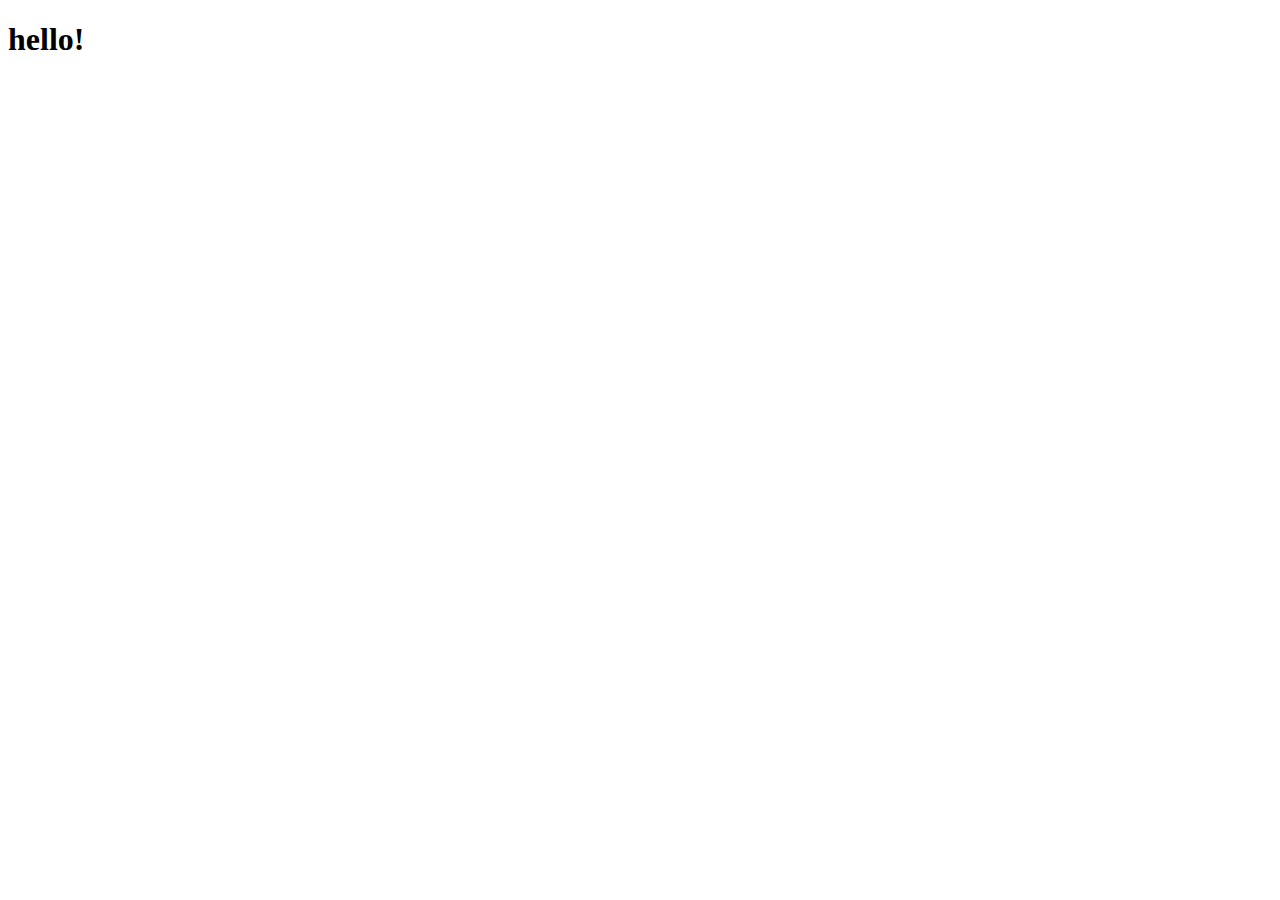
==== index.html @ 5a8a1ce9 "update" ====
<!DOCTYPE html>
<html lang="en">
<head>
    <meta charset="UTF-8">
    <meta name="viewport" content="width=device-width, initial-scale=1.0">
    <title>natasha</title>
</head>
<body>
    <h1> hello!</h1>
</body>
</html>
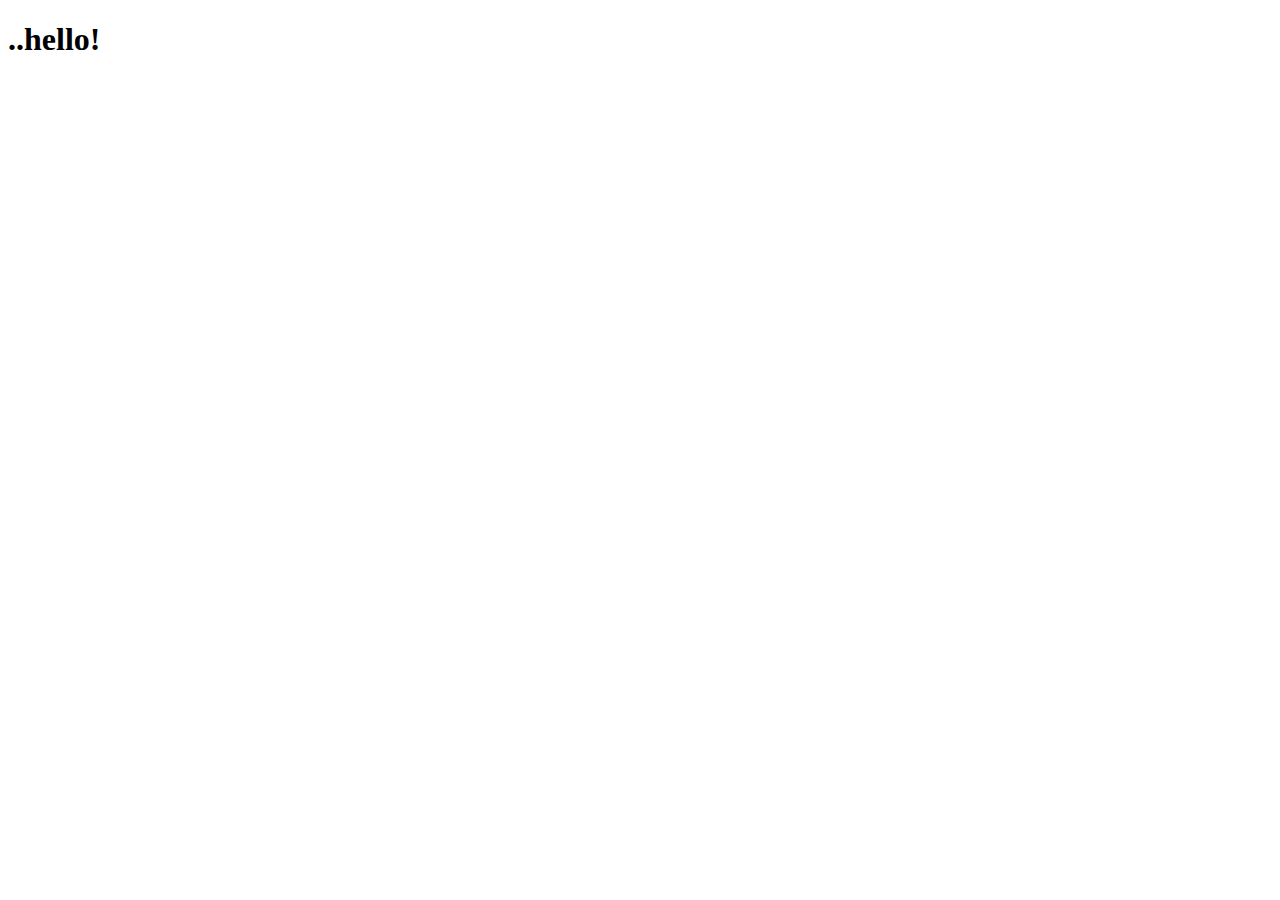
==== commit 11c3b610: "rob" ====
--- a/index.html
+++ b/index.html
@@ -6,6 +6,6 @@
     <title>natasha</title>
 </head>
 <body>
-    <h1> hello!</h1>
+    <h1> ..hello!</h1>
 </body>
-</html>+</html> 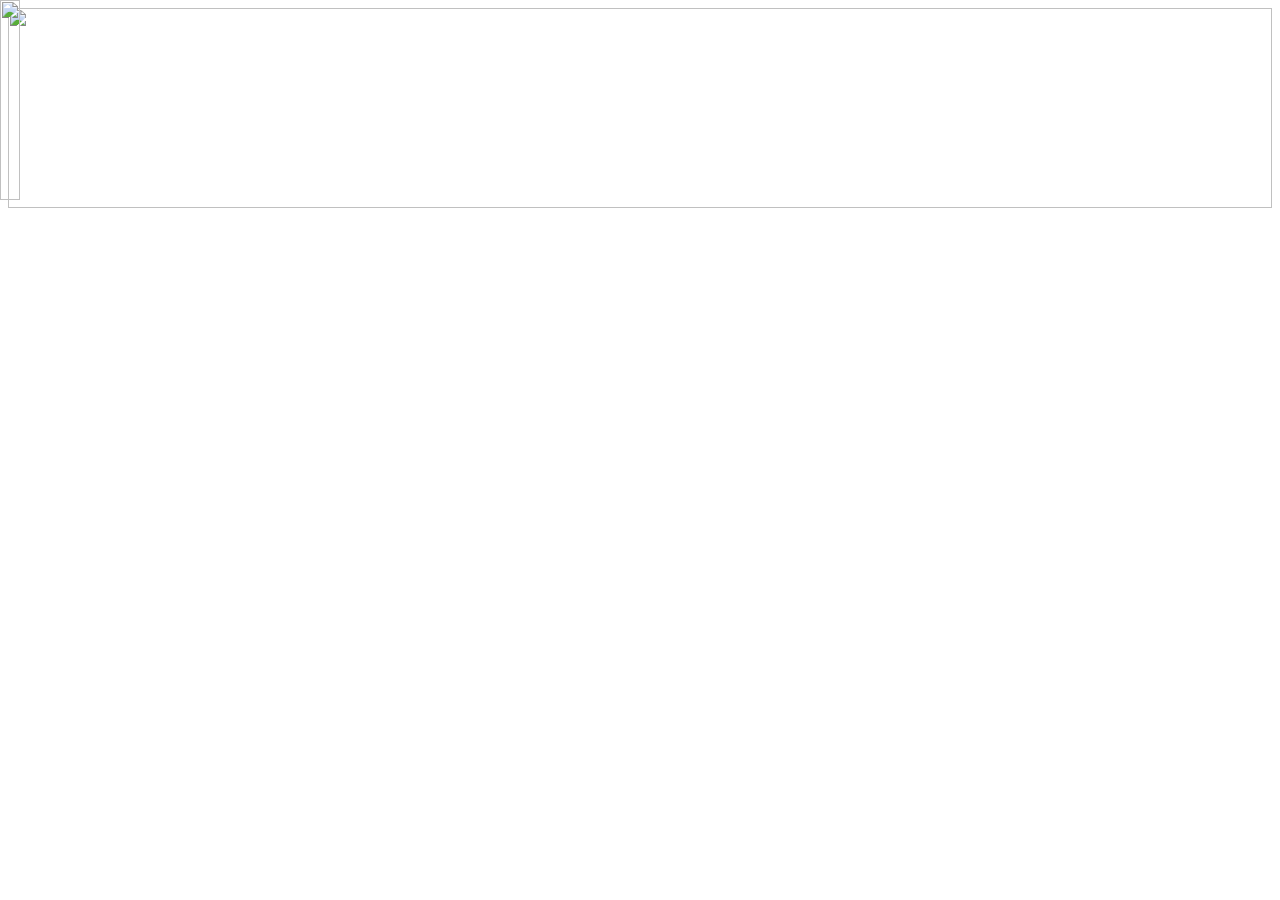
==== commit df3b30e9: "Add files via upload" ====
--- a/index.html
+++ b/index.html
@@ -3,9 +3,42 @@
 <head>
     <meta charset="UTF-8">
     <meta name="viewport" content="width=device-width, initial-scale=1.0">
-    <title>natasha</title>
+    <title>Week 7</title>
+    <link href="css/main.css" rel="stylesheet">
 </head>
-<body>
-    <h1> ..hello!</h1>
+<header>
+    <img src="Images/lone-starfish-wide.jpg" width="100%" border="0" height="200" class="header">
+        <a href="index.html" 
+             
+        </a>
+        <nav>
+            <ul>
+    
+        </nav>
+    </header>
+    <header>
+        <style type="text/css">
+        .header{
+        position:relative;
+        }
+        a{
+        position:absolute;
+        left:0;
+        top:0;
+        }
+        .nav{
+        position:absolute;
+        left:0;
+        top:100;
+        }
+        </style>
+        </header>
+        <img src="Images/Damask.png" width="100%" border="0" height="200" class="header"/>
+            <a href="index.html" 
+             
+            </a>
+            
+
+    
 </body>
-</html> +</html>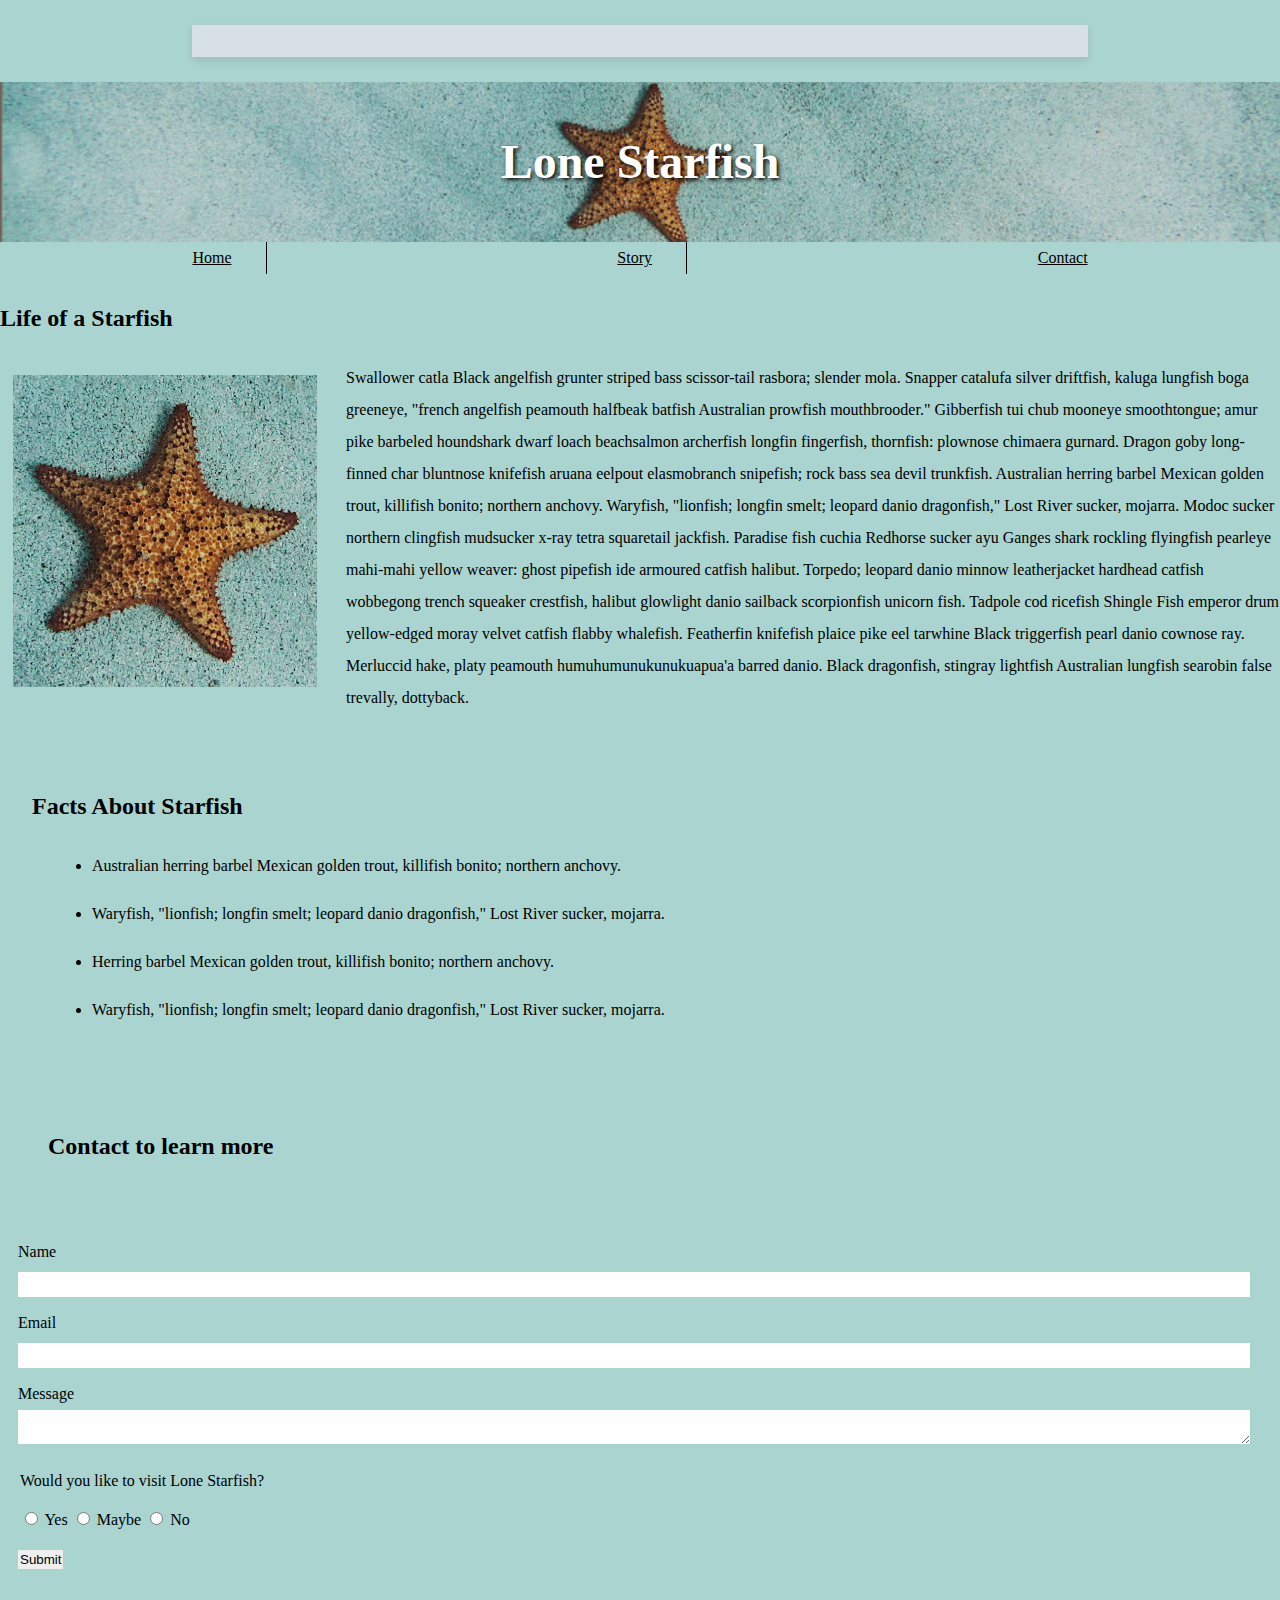
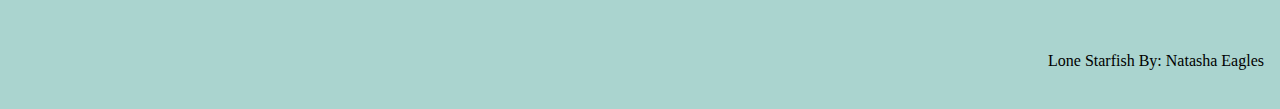
==== commit dbe259b3: "Add files via upload" ====
--- a/index.html
+++ b/index.html
@@ -3,42 +3,81 @@
 <head>
     <meta charset="UTF-8">
     <meta name="viewport" content="width=device-width, initial-scale=1.0">
-    <title>Week 7</title>
-    <link href="css/main.css" rel="stylesheet">
+    <title></title>
+    <link rel="stylesheet" href="main.css">
 </head>
-<header>
-    <img src="Images/lone-starfish-wide.jpg" width="100%" border="0" height="200" class="header">
-        <a href="index.html" 
-             
-        </a>
+<body>
+    <div class="main-container"></div>
+        <header>
+            <h1>Lone Starfish</h1>
+        </header>
         <nav>
             <ul>
-    
+                <li><a href="#home">Home</a></li>
+                <li><a href="#story">Story</a></li>
+                <li><a href="#contact">Contact</a></li>
+            </ul>
         </nav>
-    </header>
-    <header>
-        <style type="text/css">
-        .header{
-        position:relative;
-        }
-        a{
-        position:absolute;
-        left:0;
-        top:0;
-        }
-        .nav{
-        position:absolute;
-        left:0;
-        top:100;
-        }
-        </style>
-        </header>
-        <img src="Images/Damask.png" width="100%" border="0" height="200" class="header"/>
-            <a href="index.html" 
-             
-            </a>
-            
+        <main>
+            <article id="story">
+                <h2><strong>Life of a Starfish</strong></h2>
+                <img src="images for midterm/lone-starfish.jpg" 
+                alt="Lone starfish" class="article-image">
 
-    
+                <p>Swallower catla Black angelfish grunter striped bass scissor-tail rasbora; slender mola. Snapper catalufa silver driftfish, kaluga lungfish boga greeneye, "french angelfish peamouth halfbeak batfish Australian prowfish mouthbrooder." Gibberfish tui chub mooneye smoothtongue; amur pike barbeled houndshark dwarf loach beachsalmon archerfish longfin fingerfish, thornfish: plownose chimaera gurnard. Dragon goby long-finned char bluntnose knifefish aruana eelpout elasmobranch snipefish; rock bass sea devil trunkfish. Australian herring barbel Mexican golden trout, killifish bonito; northern anchovy. Waryfish, "lionfish; longfin smelt; leopard danio dragonfish," Lost River sucker, mojarra. Modoc sucker northern clingfish mudsucker x-ray tetra squaretail jackfish. Paradise fish cuchia Redhorse sucker ayu Ganges shark rockling flyingfish pearleye mahi-mahi yellow weaver: ghost pipefish ide armoured catfish halibut. Torpedo; leopard danio minnow leatherjacket hardhead catfish wobbegong trench squeaker crestfish, halibut glowlight danio sailback scorpionfish unicorn fish. Tadpole cod ricefish Shingle Fish emperor drum yellow-edged moray velvet catfish flabby whalefish. Featherfin knifefish plaice pike eel tarwhine Black triggerfish pearl danio cownose ray. Merluccid hake, platy peamouth humuhumunukunukuapua'a barred danio. Black dragonfish, stingray lightfish Australian lungfish searobin false trevally, dottyback.</p>
+            </article>
+
+
+
+            <aside id="facts" class="facts">
+                <h2><strong>Facts About Starfish</strong></h2>
+                <ul>
+                    <li>Australian herring barbel Mexican golden trout, killifish bonito; northern anchovy.</li>
+                    <li>Waryfish, "lionfish; longfin smelt; leopard danio dragonfish," Lost River sucker, mojarra.</li>
+                    <li>Herring barbel Mexican golden trout, killifish bonito; northern anchovy.</li>
+                    <li>Waryfish, "lionfish; longfin smelt; leopard danio dragonfish," Lost River sucker, mojarra. </li>
+                    
+                </ul>
+            </aside>
+
+
+            <section id="contact" class="contact-section">
+                <h2 class="contact-heading"> <strong>Contact to learn more</strong></h2>
+                <section id="contact" class="contact-section">
+                <form action="" method="post">
+
+
+                    <label for="name"> Name</label>
+                    <input type="text" id="name" name="name" required>
+
+                    <label for="email"> Email</label>
+                    <input type="email" id="email" name="email" required>
+
+                    <label for="message">Message</label>
+                    <textarea id="message" name="message" required></textarea>
+
+                    <fieldset class="radio-buttons">
+
+
+                        <legend>Would you like to visit Lone Starfish?</legend>
+                        <label><input type="radio" name="visit" value="yes" required> Yes</label>
+                        <label><input type="radio" name="visit" value="maybe"> Maybe</label>
+                        <label><input type="radio" name="visit" value="no"> No</label>
+                       
+
+
+                    </fieldset>
+                    <button type="submit">Submit</button>
+                </form>
+            </section>
+        </main>
+        <footer>
+
+            <p> Lone Starfish 
+                
+                By: Natasha Eagles</p>
+
+        </footer>
+    </div>
 </body>
 </html>--- a/main.css
+++ b/main.css
@@ -0,0 +1,192 @@
+* {
+    box-sizing: border-box;
+}
+
+
+header {
+    background: url('images for midterm/lone-starfish-wide.jpg') no-repeat center center;
+    background-size: cover;
+    text-align: center;
+    padding: 2em 0;
+}
+
+header h1 {
+    font-size: 3rem;
+    color: #fff;
+    text-shadow: 2px 2px 4px rgb(0, 0, 0);
+    margin: 0;
+}
+
+body {
+    font-family: 'Times New Roman', Times, serif;
+    color: black;
+    background-color: #aad4cf; 
+    margin: 0;
+    padding: 0;
+    line-height: 2;
+}
+
+
+
+
+nav ul {
+    list-style-type:none;
+    margin: 0;
+    padding: 0;
+    display: flex;
+    justify-content: space-around;
+   
+}
+
+nav ul li {
+    padding: 0 18px;
+    margin: 0 1rem;
+    position: relative;
+    
+}
+
+nav ul li:nth-child( 1 ) {    
+        border-right: 1.2px solid black; 
+    
+    }
+
+nav ul li:nth-child( 2 ) 
+{    
+    border-right: 1.2px solid black; 
+
+}
+
+nav ul li a {
+    text-decoration: underline;
+    color:black;
+    font-size: 1rem;
+    padding: 1rem;
+    display:inline;
+}
+
+
+.main-container {
+    width: 70%;
+    margin: 25px auto;
+    background-color:rgb(215, 224, 231);
+    padding: 1rem;
+    box-shadow: 0 4px 8px rgba(41, 1, 1, 0.1);
+}
+
+
+article {
+    margin: 0;
+    padding: 0;
+
+}
+
+.article-image {
+    float: left;
+    margin-right: 1rem;
+    margin-bottom: 1rem;
+    width: 330px;
+    height:fit-content;
+    padding: 1%;
+}
+
+.facts {
+    padding: 2rem;
+    margin-top: 1rem;
+  }
+
+.facts ul {
+    list-style-type:disc;
+    margin-left: 20px;
+}
+
+.facts li {
+    margin-bottom: 1rem;
+}
+
+
+.contact-section form {
+    border: 2px solid #aad4cf; 
+    padding: 1rem;
+    background-color: #aad4cf; 
+}
+
+.contact-section input {
+
+    border: none; 
+    padding: 5px;
+    margin-bottom: 10px; 
+}
+
+
+
+.contact-section textarea {
+
+
+    border: none; 
+    padding: 2px;
+    margin-bottom: 10px; 
+}
+
+
+
+.contact-section button {
+
+    border: none; 
+    padding: 2px;
+    margin-bottom: 10px; 
+}
+
+
+
+.radio-buttons {
+    border: none; 
+    padding: 2px;
+    margin-bottom: 10px; 
+}
+
+.contact-section input[type="text"] {
+
+    width: calc(100% - 12px); 
+}
+
+
+
+
+.contact-section input[type="email"] {
+
+    width: calc(100% - 12px); 
+}
+
+
+
+.contact-section textarea {
+    width: calc(100% - 12px); 
+}
+
+.contact-section .radio-buttons {
+    border: none; 
+    padding: 0; 
+    margin-bottom: 7px; 
+}
+
+.contact-section .radio-buttons legend {
+    padding: 0; 
+    margin-bottom: 7px; 
+}
+
+
+
+.contact-heading {
+    font-size: 1.5rem;
+    text-align: left;
+    margin: 2rem; 
+    padding: 1rem; 
+}
+
+footer {
+    color: white;
+    text-align: right;
+    padding: 1rem;
+    margin-top: 1rem;
+    color: black;
+}